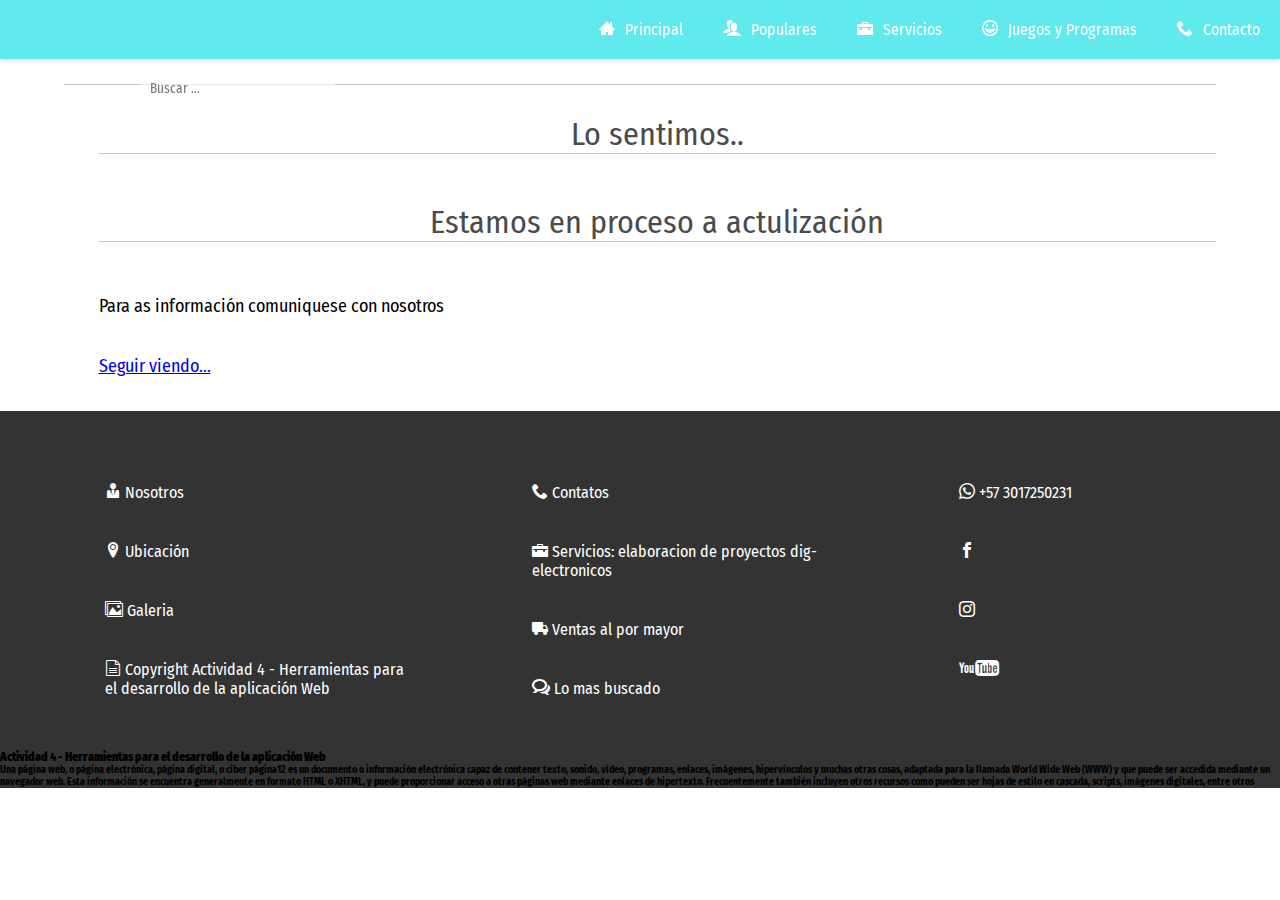
==== temporal.html @ 693343bc "Add files via upload" ====
<!DOCTYPE html>
<html lang="es">
<head>
	<meta charset="UTF-8">
	<meta name="viewport" content="width=device-width, user-scalable=no, initial-scale=1.0, maximun-scale=1.0, minimun-scale=1.0">
<title>elgagp: Tienda online</title>
	<link rel="icon" href="img\elgaLogoNconta.jpg" type="image/jpg">
	<link href="https://fonts.googleapis.com/css2?family=Leckerli+One&display=swap" rel="stylesheet">
	<link href="https://fonts.googleapis.com/css2?family=Fira+Sans+Condensed&display=swap" rel="stylesheet">
	<link rel="stylesheet" href="style.css">
	<link rel="stylesheet" href="fonts.css">
	<script src="js\jquery-3.2.1.js"></script>
	<script src="js\script.js"></script>
	<script src="js/jquery.dataTables.min.js"></script>
	<link rel="stylesheet" href="css/estilos.css">

	<style>
		body{
			 background-image: url(img/2348128.jpg);
		}
	</style>

</head>
<body>


	<header>



		<div class="menu_btn">

			<a href="#" class="boton"><span class="icon-menu"></span>Menu</a>
			<!--<img src="img\EGgoldmodiGRAN.jpg" alt="">-->
		</div>


		<nav class="menu">
			<ul>
				<li><a href="contacto.html"><span class="icon-phone"></span>Contacto</a></li>
				<li><a href="temporal.html"><span class="icon-happy"></span>Juegos y Programas</a></li>
				<li><a href="temporal.html"><span class="icon-briefcase"></span>Servicios</a></li>
				<li><a href="temporal.html"><span class="icon-users"></span>Populares</a></li>
				<li><a href="index.html"><span class="icon-home3"></span>Principal</a></li>
			</ul>
		</nav>


		<div class="header-top">
			<div class="navegacion">
			<input type="search" placeholder="Buscar ... " id="inputBusqueda">
			</div>
		</div>
		<div class="search" id="search">
			<table class="search-table" id="searchTable">
				<thead>
					<tr>
						<td></td>
					</tr>
				</thead>
				<tbody>
					<tr>
						<td><a href="DIFUSORolores.html">Humificador difusor de olores</a></td>
					</tr>
					<tr>
						<td><a href="depiladorPortable.html">Depilador Portable</a></td></a>
					</tr>
					<tr>
						<td><a href="Gimnasia.html">Gimnasia Pasiva electrodos</a></td>
					</tr>
					<tr>
						<td><a href="dispensadorElectronicoAgua.html">Dispensador automatico de agua</a></td>
					</tr>
					<tr>
						<td><a href="masajeadorFacial.html">Masajeador limpiador Facial</a></td>
					</tr>
					<tr>
						<td><a href="camaraRobotica.html">Camara Robotica HD</a></td>
					</tr>
					<tr>
						<td><a href="brochasx12.html">Brochas maquillaje -NAKED-</a></td>
					</tr>
					<tr>
						<td><a href="gimnasiaGluteos.html">Gimnasia Gluteos</a></td>
					</tr>
					<tr>
						<td><a href="cepilloSecador.html">Cepillo Secador</a></td>
					</tr>
					<tr>
						<td><a href="eliminadorinsectos.html">Eliminador de insectos</a></td>
					</tr>
					<tr>
						<td><a href="camBombilla.html">Camara Bombilla HD 360</a></td>
					</tr>
					<tr>
						<td><a href="setX32.html">Set 32 Pinceles Maquillaje</a></td>
					</tr>
					<tr>
						<td><a href="licuadora.html">Licuadora Viajera</a></td>
					</tr>
					<tr>
						<td><a href="controlSmart.html">Control SmartTV</a></td>
					</tr>
					<tr>
						<td><a href="lentesRealVirtual.html">Lentes Realidad Virtual</a></td>
					</tr>
					<tr>
						<td><a href="Parlantes.html">Parlante Contra Agua Bluethood</a></td>
					</tr>
					<tr>
						<td><a href="planchaPack.html">Plancha Pack x3</a></td>
					</tr>
					<tr>
						<td><a href="planchaReminton.html">plancha Reminton Aguacate</a></td>
					</tr>
					<tr>
						<td><a href="rueda_ligas.html">Rueda con ligas Ejercicio</a></td>
					</tr>
					<tr>
						<td><a href="termometro_dig.html">Termometro Digital lazer</a></td>
					</tr>
					<tr>
						<td><a href="AspiradoraSolpladora.html">Aspiradora Solpladora</a></td>
					</tr>
					<tr>
						<td><a href="mug.html">Mug taza eléctrica</a></td>
					</tr>
					<tr>
						<td><a href="mirascreem.html">Mirascreem convertidor smartTv miracast</a></td>
					</tr>
				</tbody>
			</table>
		</div>




	</header>
	<div class="wrap">

	</div>
	<script src="js/buscador.js"></script>


	<div class="slider">
	  <ul>
	    <li><img src="img\presentacion\hogar.jpg" alt=""></li>
	    <li><img src="img\presentacion\tecnol.jpg" alt=""></li>
	    <li><img src="img\presentacion\Bellezal.jpg" alt=""></li>
	    <li><img src="img\presentacion\container-sea_m.jpg" alt=""></li>
	  </ul>
	</div>




	<div class="wrap">
    <h1></h1>
    <div class="store-wrapper">
      <div class="category_list">

				<div class="slider">

				</div>
        </div>
      </div>

			<div class="datos">
				<h1>Lo sentimos..</h1><br><h1>Estamos en proceso a actulización</h1><br><br><p>Para as información comuniquese con nosotros</p>
				<br><br><a href="index.html"><p>Seguir viendo...</p></a>
			</div>

      <section class="products-list">


      </section>
    </div>
</div>


<div class="copyright">
	<nav>
	<section class="contenedor-copyright"><ul>
		<li><a href="temporal.html"><span class="icon-user-tie"></span>  Nosotros</a></li>
		<li><a href="https://www.google.com/maps/dir/11.0161371,-74.8073699/Cl.+81+%23%2371-9,+Barranquilla,+Atl%C3%A1ntico/@11.0156408,-74.8081579,17.71z/data=!4m8!4m7!1m0!1m5!1m1!1s0x8ef42dbc2d8c4f8d:0xb5c64ace77bef902!2m2!1d-74.8071049!2d11.0161591"><span class="icon-location2"></span>  Ubicación</a></li>
		<li><a href="temporal.html"><span class="icon-images"></span>  Galeria</a></li>
		<li><a href="temporal.html"><span class="icon-file-text2"></span>  Copyright Actividad 4 - Herramientas para el desarrollo de la aplicación Web</a></li>
	</ul></section>
</nav>

<nav>
<section class="contenedor-info"><ul>
	<li><a href="temporal.html"><span class="icon-phone"></span>  Contatos</a></li>
	<li><a href="temporal.html"><span class="icon-briefcase"></span>  Servicios: elaboracion de proyectos dig-electronicos</a></li>
	<li><a href="temporal.html"><span class="icon-truck"></span>  Ventas al por mayor</a></li>
	<li><a href="temporal.html"><span class="icon-bubbles4"></span>  Lo mas buscado</a></li>
</ul></section>
</nav>

<nav>
<section class="contenedor-redes"><ul>
	<li><a href="contacto.html"><span class="icon-whatsapp"></span>  +57 3017250231</a></li>
	<li><a href="temporal.html"><span class="icon-facebook"></span></a></li>
	<li><a href="temporal.html"><span class="icon-instagram"></span></a></li>
	<li><a href=" https://www.youtube.com/channel/UCVbmHjwPonMtdQlR7aQqeWQ"><span class="icon-youtube2"></span> </a></li>
</ul></section>
</nav>
</div>

<div clas="finalCopy">
	<h4><strong>Actividad 4 - Herramientas para el desarrollo de la aplicación Web</strong></h4><h5>
	Una página web, o página electrónica, página digital, o ciber página1​2​ es un documento o información electrónica capaz de contener texto, sonido, vídeo, programas, enlaces, imágenes, hipervínculos y muchas otras cosas, adaptada para la llamada World Wide Web (WWW) y que puede ser accedida mediante un navegador web. Esta información se encuentra generalmente en formato HTML o XHTML, y puede proporcionar acceso a otras páginas web mediante enlaces de hipertexto. Frecuentemente también incluyen otros recursos como pueden ser hojas de estilo en cascada, scripts, imágenes digitales, entre otros</h5>
</div>



<script src="http://code.jquery.com/jquery-latest.js"></script>
<script src="js\menu.js"></script>

</body>
</html>
---- style.css ----
*{
  margin: 0;
  padding: 0;
  box-sizing: border-box;
}



.wrap p{
/*  font-size: 18px;*/
}

.wrap{
  max-width: 3000px;
  width: 90%;
  margin: auto;
}

.wrap h1{
  color: #494b4d;
  font-weight: 400;
  display: flex;
  flex-direction: column;
  text-align: center;
  margin: 15px 0px;
}

.wrap h1:after{
  content: '';
  width: 100%;
  height: 1px;
  background: #c7c7c7;
  margin: 0px 0;
}

.wrap a{
  font-size: 100%;
}

.store-wrapper{
  display: flex;
}

.category_list{
  display: flex;
  flex-direction: column;
  width: 18%;

}

.category_list .category_item{
  display: block;
  width: 90%;
  padding: 15px 0;
  margin-bottom: 20px;
  box-shadow: 0px 0px 6px 0px rgba(0,0,0,0.5);
  font-family: 'Fira Sans Condensed', sans-serif;
  text-align: center;
  text-decoration: none;
  color: #000;

}

.category_list .ct_item-active{
  background-color: rgba(80, 232, 235, 0.6); /*#7A991A;  cambia color de fondo a el bloque con el puntero */
  box-shadow: 0px 0px 6px 0px rgba(0,0,0,25);
}


/*Products_____________________________________________*/

.products-list{
  width: 100%;
  display: flex;
  flex-wrap: wrap;
}

.products-list .products-item{
  width: 23.5%;
  margin-left: 1.5%;
  margin-bottom: 25px;
  box-shadow: 0px 0px 6px 0px rgba(0,0,0,0.22);
  display: flex;
  flex-direction: column;
  align-items: center;
  font-family: 'Fira Sans Condensed', sans-serif;
  }

.products-list .products-item img{
  width: 100%;

}

.products-item img{
  width: 100%;
  height: 270px;
}

.products-list .products-item a{
  display: block;
  width: 100%;
  padding: 8px 0;
  /*background: #63f2e9;*/
  color: #000;
  text-align: center;
  text-decoration: none;
}


.slider{

  width: 95%;
  margin: auto;
  overflow: hidden;
}
.slider ul{
  display: flex;
  padding: 0;
  width: 400%;
  margin-top: 4.1%;

  animation: cambio 20s infinite;
  animation-direction:
}

.slider li{
  list-style: none;
}

.slider img{
  width: 100%;
  margin-right: 20px;
}


@keyframes cambio {
  0% {margin-left: 0;}
  20% {margin-left: 0;}

  25% {margin-left: -100%;}
  45% {margin-left: -100%;}

  50% {margin-left: -200%;}
  70% {margin-left: -200%;}

  75% {margin-left: -300%;}
  100% {margin-left: -300%;}
}


.slider2{

  width: 15.5%;
  height: 15%;
  margin: auto;
  margin-bottom: none;
  overflow: hidden;
}

.slider2 ul{
  display: flex;
  padding: 0;
  width: 400%;
  margin-top: 4.1%;
  animation: cambio 20s infinite;
  animation-direction:
}

.slider2 li{
  list-style: none;
}

.slider2 img{
  width: 100%;
  height: auto;
  margin-right: 0px;
}

@keyframes cambio2 {
  0% {margin-left: 0;}
  20% {margin-left: 0;}

  25% {margin-left: -100%;}
  45% {margin-left: -100%;}

  50% {margin-left: -200%;}
  70% {margin-left: -200%;}

  75% {margin-left: -300%;}
  100% {margin-left: -300%;}
}



img{
  width: 100%;
}

body{

    font-family: 'Fira Sans Condensed', sans-serif;
}

.content{
  background-image: url("img/2348128.jpg");
  width: 100%;
  height: 400px;
  background-size: cover;
  position: relative;
  opacity: 0;
}

.copyright{
  background: rgba(0, 0, 0, 0.8);
  max-width: 1800px;
  width: 100%;
  height: 300px;
  display: flex;
  list-style: none;
}

.copyright nav{
  display: flex;
  width: 100%;
  height: 300px;
  overflow: hidden;
  margin-top: 4%;
}

.contenedor-copyright{
  width: 100%;
  height: 100%;
}

.copyright nav ul li a{
  color: #fff;
  padding: 20px;
  display: block;
  text-decoration: none;
  text-align: left;
  margin-left: 20%;
}

.contenedor-copyright nav ul li a{
  color: #fff;
  padding: 20px;
  display: block;
  text-decoration: none;
  text-align: left;

}

.contenedor-info{

  width: 100%;
  height: 100%;
}

.contenedor-info nav ul li a{
  color: #fff;
  padding: 20px;
  display: block;
  text-decoration: none;
  text-align: left;

}

.contenedor-redes{

  width: 100%;
  height: 100%;
}

.contenedor-redes nav ul li a{
  color: #fff;
  padding: 20px;
  display: block;
  text-decoration: none;
  text-align: left;

}

h4{
  color: #000;
  padding-top: 3%;
  font-size: 12px;
    background: rgba(0, 0, 0, 0.8);
}

h5{
  color: #000;
  font-size: 10px;
    background: rgba(0, 0, 0, 0.8);
}

.finalCopy{
    background: rgba(0, 0, 0, 0.8);
}

.datos{
margin-bottom: 3%;
margin-left: 3%;
}

.datos img{
  width: 30%;
  height: auto;
margin-bottom: 2%;

}

.datos2{
margin-bottom: 3%;
margin-left: 3%;
}

.datos img{
margin-bottom: 2%;

}

}
---- fonts.css ----
@font-face {
  font-family: 'icomoon';
  src:  url('fonts/icomoon.eot?bud44p');
  src:  url('fonts/icomoon.eot?bud44p#iefix') format('embedded-opentype'),
    url('fonts/icomoon.ttf?bud44p') format('truetype'),
    url('fonts/icomoon.woff?bud44p') format('woff'),
    url('fonts/icomoon.svg?bud44p#icomoon') format('svg');
  font-weight: normal;
  font-style: normal;
  font-display: block;
}

[class^="icon-"], [class*=" icon-"] {
  /* use !important to prevent issues with browser extensions that change fonts */
  font-family: 'icomoon' !important;
  speak: never;
  font-style: normal;
  font-weight: normal;
  font-variant: normal;
  text-transform: none;
  line-height: 1;

  /* Better Font Rendering =========== */
  -webkit-font-smoothing: antialiased;
  -moz-osx-font-smoothing: grayscale;
}

.icon-home3:before {
  content: "\e902";
}
.icon-images:before {
  content: "\e90e";
}
.icon-file-text2:before {
  content: "\e926";
}
.icon-folder-download:before {
  content: "\e933";
}
.icon-cart:before {
  content: "\e93a";
}
.icon-credit-card:before {
  content: "\e93f";
}
.icon-phone:before {
  content: "\e942";
}
.icon-location2:before {
  content: "\e948";
}
.icon-bubbles4:before {
  content: "\e970";
}
.icon-users:before {
  content: "\e972";
}
.icon-user-plus:before {
  content: "\e973";
}
.icon-user-tie:before {
  content: "\e976";
}
.icon-search:before {
  content: "\e986";
}
.icon-lock:before {
  content: "\e98f";
}
.icon-unlocked:before {
  content: "\e990";
}
.icon-cogs:before {
  content: "\e995";
}
.icon-briefcase:before {
  content: "\e9ae";
}
.icon-truck:before {
  content: "\e9b0";
}
.icon-menu:before {
  content: "\e9bd";
}
.icon-happy:before {
  content: "\e9df";
}
.icon-mail2:before {
  content: "\ea84";
}
.icon-facebook:before {
  content: "\ea90";
}
.icon-facebook2:before {
  content: "\ea91";
}
.icon-instagram:before {
  content: "\ea92";
}
.icon-whatsapp:before {
  content: "\ea93";
}
.icon-youtube2:before {
  content: "\ea9e";
}
.icon-paypal:before {
  content: "\ead8";
}
---- css/estilos.css ----
*{
	margin: 0;
	padding: 0;
	box-sizing: border-box;
}

.wrap{
	margin: auto;
	width: 90%;
	max-width: 1900px;
}

.wrap p{
	font-size: 18px;
}

header{
	width: 100%;
	position: fixed;
}


.header-top{
	width: 100%;
	max-width: 1800px;
}

header nav ul li span{
	margin-right: 10px;
}

header nav ul li a:hover{
background: #19d1cf;
}

header nav ul li a{
	color: #fff;
	padding: 20px;
	display: block;
	text-decoration: none;
	font-family: 'Fira Sans Condensed', sans-serif;
}

header nav ul li{
	float: right;
}

header nav ul{
	overflow: hidden;
	list-style: none;
}

header nav{
	background-color: rgba(80, 232, 235, 0.9); /*#7A991A;  cambia color de fondo a el bloque con el puntero */
	box-shadow: 0px 0px 6px 0px rgba(0,0,0,0.22);
	}
}

.menu_btn a{
	display: none;
}

.menu_btn{
	display: none;
}

.logo img {
	width: 10%;
	height: auto;
	padding: 0px;
	margin-top: 5px;
	margin-left: 20px;
	box-shadow: 0px 0px 6px 0px rgba(0,0,0,0.28);
}

nav .Menu{

}

.navegacion{
	width: 90%;
	max-width: 1000px;
	margin: auto;
	padding:12px 0;
}



.navegacion p{
/*	font-size: 10px;
	font-style: none;
	font-family: 'Fira Sans Condensed', sans-serif;
	color: #ffffff;*/
}



input[type="search"]{
	padding: 10px;
	padding-right: 25px;
	border: none;
	font-family: 'Fira Sans Condensed', sans-serif;
	background-color: rgba(255, 255, 255, 0.6);
}

.search{
	width: 90%;
	max-width: 1000px;
	margin: auto;
	background: #fff;
	padding:0 10px;
	padding-bottom: 5px;
	max-height: 85%;
	overflow-x: hidden;
	display: none;
	font-family: 'Fira Sans Condensed', sans-serif;
}

.search-table{
	width: 100%;
}

tbody tr td{
	width: 100%;
}

tbody tr td a{
	text-decoration: none;
	font-size: 18px;
	color: #737373;
	display: block;
	width: 100%;
	height: 100%;
	padding: 20px 0;
	padding-left: 20px;
	border: none;
}

tbody tr td a:hover{
	border: 1px solid #378FD9;
}

.search::-webkit-scrollbar{
	background:rgba(0,0,0,0);
}

.search::-webkit-scrollbar-button{
 	background:#C1C1C1;
}

.search::-webkit-scrollbar-thumb{
	background:#C1C1C1;
}

.dataTables_length,
.dataTables_filter,
.dataTables_info,
.dataTables_paginate {
	display: none;
}

.videosPromo img{
	margin-top: 7%;

}

@media screen and (max-width:800px){
  header nav{
    width: 80%;
    height: 100%;
		left: -100%;
    margin: 0;
    position: fixed;
  }

  header nav ul li{
    display: block;
    float: none;
    border-bottom: 1px solid rgba(255, 255, 255, 0.3);
  }

  .menu_btn{
    display: block;
    width: 100%;
    background: #e2e2e2;
  }

	.menu_btn .boton{
		display: block;
		padding: 20px;
		background-color: rgba(80, 232, 235, 0.9); /*#7A991A;  cambia color de fondo a el bloque con el puntero */
		text-decoration: none;
		color: #fff;
		font-weight: bold;
		font-size: 25px;
		font-family: 'Fira Sans Condensed', sans-serif;
		-webkit-box-sizing:border-box;
		-moz-box-sizing:border-box;
	}

	.menu_btn span{
		float: right;
		font-size: 38px;
	}

	.slider ul{
	  display: flex;
	  padding: 0;
	  width: 400%;
	  margin-top: 20%;
	  animation: cambio 20s infinite;
	  animation-direction:
	}

	.wrap a{
	  font-size: 58%;
	}

	nav img {
		width: 10px;
		height: 10px;

		padding: 0px;

		box-shadow: 0px 0px 6px 0px rgba(0,0,0,0.28);
	}

	.products-list .products-item img{
	  width: 100%;
	  height: 70%;
	}

	.products-list .products-item{
	  width: 47%;
	  margin-left: 3%;
	  margin-bottom: 25px;
	  box-shadow: 0px 0px 6px 0px rgba(0,0,0,0.22);
	  display: flex;
	  flex-direction: column;
	  align-items: center;
	  font-family: 'Fira Sans Condensed', sans-serif;
	  }

		.products-list .products-item img{
		  width: 100%;

		}

		.products-item img{
		  width: 100%;
		  height: auto;
			max-height: 150px;
		}

		.videosPromo img{
			margin-top: 20%;
		}


}
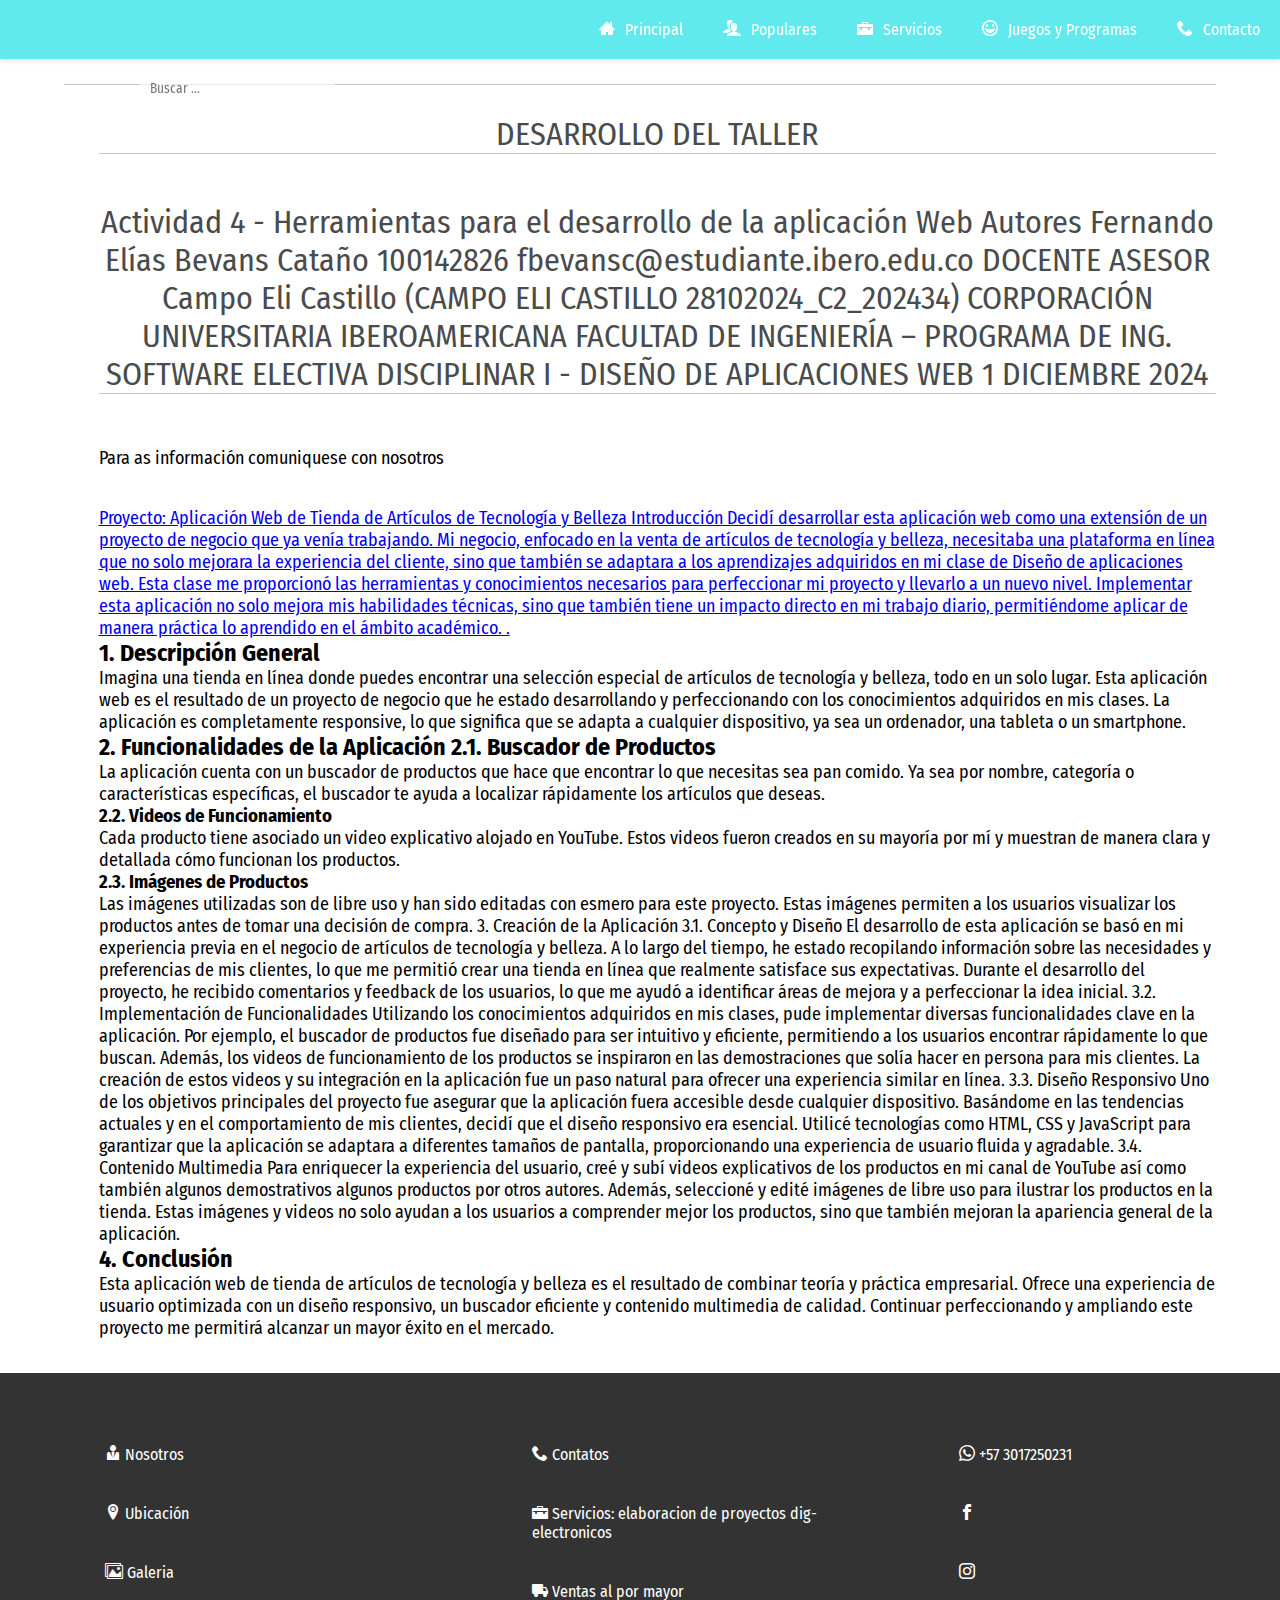
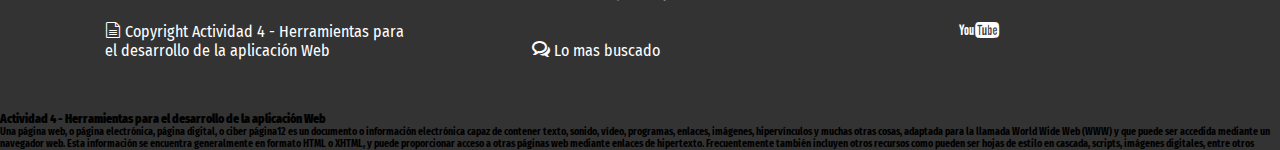
==== commit 6e5fa10a: "temporal.html" ====
--- a/temporal.html
+++ b/temporal.html
@@ -166,8 +166,50 @@
       </div>
 
 			<div class="datos">
-				<h1>Lo sentimos..</h1><br><h1>Estamos en proceso a actulización</h1><br><br><p>Para as información comuniquese con nosotros</p>
-				<br><br><a href="index.html"><p>Seguir viendo...</p></a>
+				<h1>DESARROLLO DEL TALLER</h1><br><h1>Actividad 4 - Herramientas para el desarrollo de la aplicación Web
+
+
+
+
+Autores
+Fernando Elías Bevans Cataño
+100142826
+fbevansc@estudiante.ibero.edu.co
+
+
+DOCENTE ASESOR
+Campo Eli Castillo
+(CAMPO ELI CASTILLO 28102024_C2_202434)
+
+
+
+CORPORACIÓN UNIVERSITARIA IBEROAMERICANA
+FACULTAD DE INGENIERÍA – PROGRAMA DE ING. SOFTWARE
+ELECTIVA DISCIPLINAR I - DISEÑO DE APLICACIONES WEB
+1 DICIEMBRE 2024
+</h1><br><br><p>Para as información comuniquese con nosotros</p>
+				<br><br><a href="index.html"><p>Proyecto: Aplicación Web de Tienda de Artículos de Tecnología y Belleza
+
+Introducción
+Decidí desarrollar esta aplicación web como una extensión de un proyecto de negocio que ya venía trabajando. Mi negocio, enfocado en la venta de artículos de tecnología y belleza, necesitaba una plataforma en línea que no solo mejorara la experiencia del cliente, sino que también se adaptara a los aprendizajes adquiridos en mi clase de Diseño de aplicaciones web. Esta clase me proporcionó las herramientas y conocimientos necesarios para perfeccionar mi proyecto y llevarlo a un nuevo nivel. Implementar esta aplicación no solo mejora mis habilidades técnicas, sino que también tiene un impacto directo en mi trabajo diario, permitiéndome aplicar de manera práctica lo aprendido en el ámbito académico.
+.</p></a><h2>1. Descripción General</h2><p>Imagina una tienda en línea donde puedes encontrar una selección especial de artículos de tecnología y belleza, todo en un solo lugar. Esta aplicación web es el resultado de un proyecto de negocio que he estado desarrollando y perfeccionando con los conocimientos adquiridos en mis clases. La aplicación es completamente responsive, lo que significa que se adapta a cualquier dispositivo, ya sea un ordenador, una tableta o un smartphone.</p><h2>2. Funcionalidades de la Aplicación
+2.1. Buscador de Productos
+</h2><p>La aplicación cuenta con un buscador de productos que hace que encontrar lo que necesitas sea pan comido. Ya sea por nombre, categoría o características específicas, el buscador te ayuda a localizar rápidamente los artículos que deseas.</p><h3>2.2. Videos de Funcionamiento</h3><p>Cada producto tiene asociado un video explicativo alojado en YouTube. Estos videos fueron creados en su mayoría por mí y muestran de manera clara y detallada cómo funcionan los productos.
+
+</p><h3>2.3. Imágenes de Productos</h3><p>Las imágenes utilizadas son de libre uso y han sido editadas con esmero para este proyecto. Estas imágenes permiten a los usuarios visualizar los productos antes de tomar una decisión de compra.
+3. Creación de la Aplicación
+3.1. Concepto y Diseño
+El desarrollo de esta aplicación se basó en mi experiencia previa en el negocio de artículos de tecnología y belleza. A lo largo del tiempo, he estado recopilando información sobre las necesidades y preferencias de mis clientes, lo que me permitió crear una tienda en línea que realmente satisface sus expectativas. Durante el desarrollo del proyecto, he recibido comentarios y feedback de los usuarios, lo que me ayudó a identificar áreas de mejora y a perfeccionar la idea inicial.
+
+3.2. Implementación de Funcionalidades
+Utilizando los conocimientos adquiridos en mis clases, pude implementar diversas funcionalidades clave en la aplicación. Por ejemplo, el buscador de productos fue diseñado para ser intuitivo y eficiente, permitiendo a los usuarios encontrar rápidamente lo que buscan. Además, los videos de funcionamiento de los productos se inspiraron en las demostraciones que solía hacer en persona para mis clientes. La creación de estos videos y su integración en la aplicación fue un paso natural para ofrecer una experiencia similar en línea.
+
+3.3. Diseño Responsivo
+Uno de los objetivos principales del proyecto fue asegurar que la aplicación fuera accesible desde cualquier dispositivo. Basándome en las tendencias actuales y en el comportamiento de mis clientes, decidí que el diseño responsivo era esencial. Utilicé tecnologías como HTML, CSS y JavaScript para garantizar que la aplicación se adaptara a diferentes tamaños de pantalla, proporcionando una experiencia de usuario fluida y agradable.
+
+3.4. Contenido Multimedia
+Para enriquecer la experiencia del usuario, creé y subí videos explicativos de los productos en mi canal de YouTube así como también algunos demostrativos algunos productos por otros autores. Además, seleccioné y edité imágenes de libre uso para ilustrar los productos en la tienda. Estas imágenes y videos no solo ayudan a los usuarios a comprender mejor los productos, sino que también mejoran la apariencia general de la aplicación.
+</p><h2>4. Conclusión</h2><p>Esta aplicación web de tienda de artículos de tecnología y belleza es el resultado de combinar teoría y práctica empresarial. Ofrece una experiencia de usuario optimizada con un diseño responsivo, un buscador eficiente y contenido multimedia de calidad. Continuar perfeccionando y ampliando este proyecto me permitirá alcanzar un mayor éxito en el mercado.</p>
 			</div>
 
       <section class="products-list">
